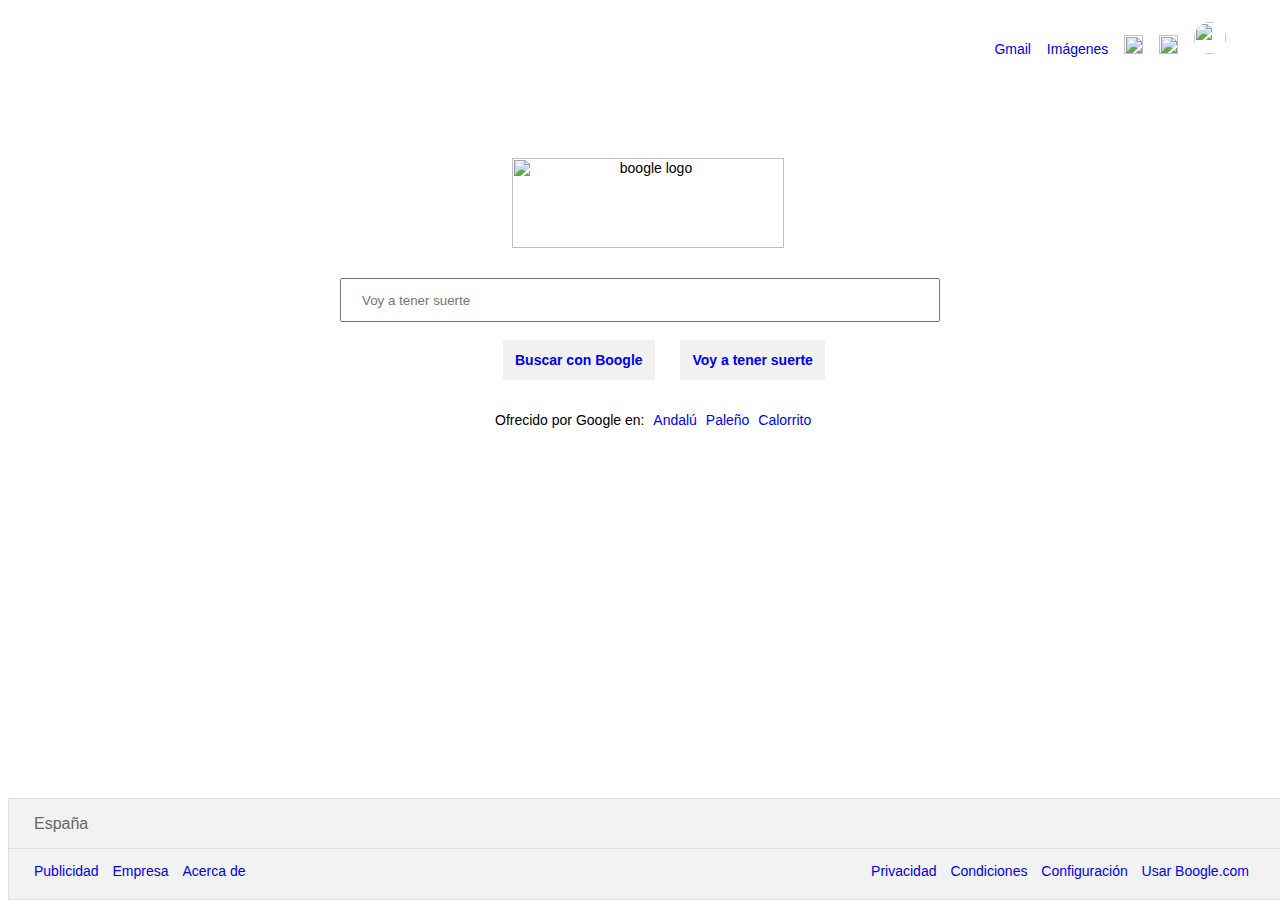
==== index-sesion.html @ 43c11357 "no message" ====
<html>
<head>
  <meta charset="utf-8">
  <meta name="description" content="Boogle, a fake Google">
  <meta name="keywords" content="">
  <meta name="author" content="José Luis Aguilar">
  <link rel="icon" href="https://icon-icons.com/icons2/152/PNG/128/google_favicon_21783.png">
  <title>Boogle, a fake Google</title>
  <link rel="stylesheet" href="style-sesion.css" type="text/css">
</head>

<body>
  <div class="nav">
    <ul>
      <li><a href="#">Gmail</a></li>
      <li><a href="#">Imágenes</a></li>
      <li><a href="#"><img src="https://image.flaticon.com/icons/svg/54/54404.svg" alt="logo-cuadrados" width="19" height="19" /></a></li>
      <li><a href="#"><img src="https://image.freepik.com/free-icon/dark-bell_318-1594.jpg" alt="logo-timbre" width="19" height="19" /></a></li>
      <li><a href="#"><a href="#" class="alt">
        <img src="https://secure.gravatar.com/avatar/96339d105bc8e753360c15fb9f931c06?s=72&d=mm&r=g"
        class="profile-picture"
        ></a></li>
    </ul>
  </div>
  <div class="logo">
    <img src="https://booglebookclub.com/images/logo.png" alt="boogle logo" width="272" height="90" />
  </div>
  <div class="inputs">
    <input type="text" name="search" class="inputs" placeholder="Voy a tener suerte">
  </div>
  <div class="buttons">
    <ul>
      <li><a href="#">Buscar con Boogle</a></li>
      <li><a href="#">Voy a tener suerte</a></li>
    </ul>
  </div>
  <div class="idiomas">
    <p>Ofrecido por Google en: <a href="#">Andalú</a> <a href="#">Paleño</a> <a href="#">Calorrito</a> </p>
  </div>
  <div class="footer1">
    <p>España</p>
  </div>
  <div class="footer2">
    <div class="submenu1">
      <ul>
        <li><a href="#">Publicidad</a></li>
        <li><a href="#">Empresa</a></li>
        <li><a href="#">Acerca de</a></li>
      </ul>
    </div>
    <div class="submenu2">
      <ul>
        <li><a href="#">Privacidad</a></li>
        <li><a href="#">Condiciones</a></li>
        <li><a href="#">Configuración</a></li>
        <li><a href="#">Usar Boogle.com</a></li>
      </ul>
    </div>
  </div>
</body>
</html>
---- style-sesion.css ----
/*GENERAL*/
body{
  font-family: calibri, sans-serif;
  font-size: 14px;
  width: 100%;
}

/*MENU HEADER*/
.nav{
  float:right;
  vertical-align: middle;
  margin-right: 50px;
}
.nav a{
  text-decoration: none;
}
.nav li{
  color: #666;
  display: inline;
  padding-right: 12px;
}
.nav li:hover{
  text-decoration: underline;
}
.nav li:visited{
  color: #666;
}

/*CONTENT*/
.logo {
  padding: 150px 0 30px 0;
  text-align: center;
}
.inputs{
  position: absolute;
  left: 50%;
  width: 600px;
  height: 40px;
  margin-left: -300px;
  margin-bottom: 20px;
}
input.inputs {
  color: orange;
  padding: 20px;
}

/*BOTONES DE BÚSQUEDA*/
.buttons{
  vertical-align: middle;
  position: absolute;
  left: 50%;
  margin-left: -188px;
  margin-top: 60px;
}
.buttons a{
  text-decoration: none;
  font-weight: bold;
}
.buttons li{
  background-color: #f1f1f1;
  width: 150px;
  height: 40px;
  margin: 10px;
  color: #666;
  display: inline;
  padding: 12px;
  border: 1px solid;
  border-color: white;
}
.buttons li:hover{
  border: 1px solid;
  border-color: #e0dede;
  color: black;
}

/*SELECTOR DE IDIOMAS*/
.idiomas{
  vertical-align: middle;
  position: absolute;
  left: 50%;
  margin-left: -145px;
  margin-top: 120px;
}
.idiomas a{
  color: blue;
  text-decoration: none;
  padding-left: 5px;
}
.idiomas a:hover{
  text-decoration: underline;
}

/*FOOTER*/
.footer1{
  position: absolute;
  padding-left: 25px;
  height: 50px;
  width: 100%;
  bottom:50px;
  background-color: #f2f2f2;
  border: 1px solid #e0dede;
  color: #666;
  font-size: 16px;
  vertical-align: middle;
}
.footer2{
  position: absolute;
  padding-left: 25px;
  height: 50px;
  width: 100%;
  bottom:0px;
  background-color: #f2f2f2;
  border: 1px solid #e0dede;
  color: #666;
}

/*MENU FOOTER*/
.submenu1{
  float:left;
  margin-left: -45px;
}
.submenu2{
  float:right;
  padding-right: 60px;
}
.footer2 a{
  text-decoration: none;
}
.footer2 li{
  color: #666;
  display: inline;
  padding: 0 5px;
}
.footer2 li:hover{
  text-decoration: underline;
}

/*OTROS*/
.profile-picture {
    width: 32px;
    height: auto;
    border-radius: 50%;
}
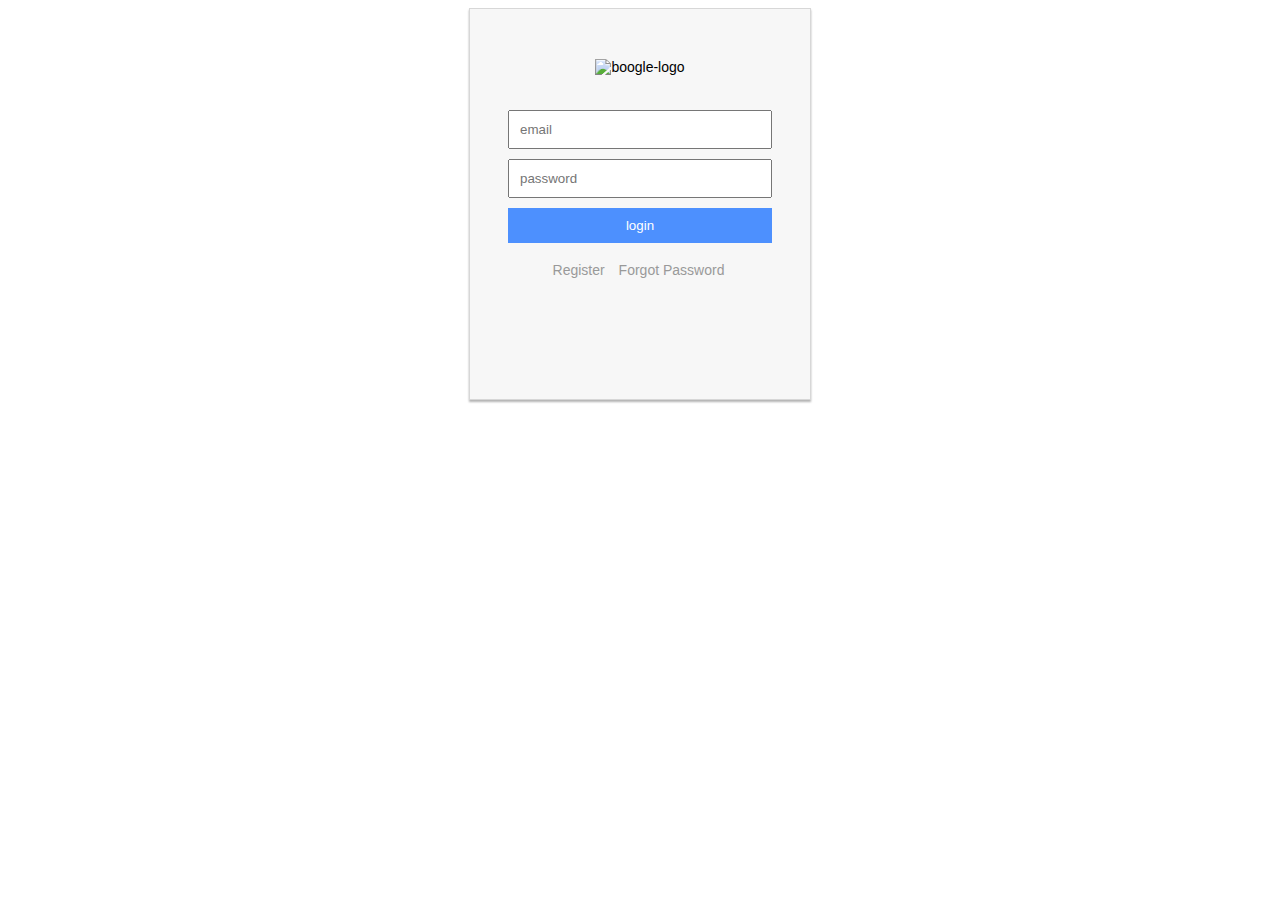
==== commit b42c1f20: "no message" ====
--- a/index-sesion.html
+++ b/index-sesion.html
@@ -1,61 +1,34 @@
+<!DOCTYPE html>
 <html>
 <head>
   <meta charset="utf-8">
-  <meta name="description" content="Boogle, a fake Google">
+  <meta name="description" content="Inicio Sesión Google">
   <meta name="keywords" content="">
   <meta name="author" content="José Luis Aguilar">
   <link rel="icon" href="https://icon-icons.com/icons2/152/PNG/128/google_favicon_21783.png">
-  <title>Boogle, a fake Google</title>
+  <title>Inicio Sesión Google</title>
   <link rel="stylesheet" href="style-sesion.css" type="text/css">
 </head>
 
 <body>
-  <div class="nav">
-    <ul>
-      <li><a href="#">Gmail</a></li>
-      <li><a href="#">Imágenes</a></li>
-      <li><a href="#"><img src="https://image.flaticon.com/icons/svg/54/54404.svg" alt="logo-cuadrados" width="19" height="19" /></a></li>
-      <li><a href="#"><img src="https://image.freepik.com/free-icon/dark-bell_318-1594.jpg" alt="logo-timbre" width="19" height="19" /></a></li>
-      <li><a href="#"><a href="#" class="alt">
-        <img src="https://secure.gravatar.com/avatar/96339d105bc8e753360c15fb9f931c06?s=72&d=mm&r=g"
-        class="profile-picture"
-        ></a></li>
-    </ul>
-  </div>
-  <div class="logo">
-    <img src="https://booglebookclub.com/images/logo.png" alt="boogle logo" width="272" height="90" />
-  </div>
-  <div class="inputs">
-    <input type="text" name="search" class="inputs" placeholder="Voy a tener suerte">
-  </div>
-  <div class="buttons">
-    <ul>
-      <li><a href="#">Buscar con Boogle</a></li>
-      <li><a href="#">Voy a tener suerte</a></li>
-    </ul>
-  </div>
-  <div class="idiomas">
-    <p>Ofrecido por Google en: <a href="#">Andalú</a> <a href="#">Paleño</a> <a href="#">Calorrito</a> </p>
-  </div>
-  <div class="footer1">
-    <p>España</p>
-  </div>
-  <div class="footer2">
-    <div class="submenu1">
-      <ul>
-        <li><a href="#">Publicidad</a></li>
-        <li><a href="#">Empresa</a></li>
-        <li><a href="#">Acerca de</a></li>
-      </ul>
+    <div class="container">
+      <div class="logo">
+        <img src="https://booglebookclub.com/images/logo.png" alt="boogle-logo" height="80" width="250" ></h1>
+      </div>
+      <form method="post" action="">
+            <input type="text" name="user" placeholder="email">
+            <input type="password" name="pass" placeholder="password"><br>
+            <input type="submit" name="login" class="submit" value="login">
+       </form>
+      <div class="row">
+        <ul>
+          <li><a href="#" class="row">Register</a></li>
+          <li><a href="#" class="row">Forgot Password</a></li>
+        </ul>
+      </div>
     </div>
-    <div class="submenu2">
-      <ul>
-        <li><a href="#">Privacidad</a></li>
-        <li><a href="#">Condiciones</a></li>
-        <li><a href="#">Configuración</a></li>
-        <li><a href="#">Usar Boogle.com</a></li>
-      </ul>
-    </div>
-  </div>
+
+
+
 </body>
 </html>
--- a/style-sesion.css
+++ b/style-sesion.css
@@ -1,143 +1,60 @@
-/*GENERAL*/
-body{
-  font-family: calibri, sans-serif;
-  font-size: 14px;
-  width: 100%;
+/* GENERAL */
+body {
+    font-family: calibri, sans-serif;
+    font-size: 14px;
+    height: 100%;
 }
 
-/*MENU HEADER*/
-.nav{
-  float:right;
-  vertical-align: middle;
-  margin-right: 50px;
-}
-.nav a{
-  text-decoration: none;
-}
-.nav li{
-  color: #666;
-  display: inline;
-  padding-right: 12px;
-}
-.nav li:hover{
-  text-decoration: underline;
-}
-.nav li:visited{
-  color: #666;
+/* CONTENT */
+.container{
+  margin-left: auto;
+  margin-right: auto;
+  text-align: center;
+  width: 300px;
+  height: 350px;
+  background-color: #f7f7f7;
+  display: block;
+  padding: 20px;
+  border: 1px solid;
+  border-color: #d7d7d7;
+  box-shadow: 0px 2px 2px rgba(0, 0, 0, 0.3);
 }
 
-/*CONTENT*/
-.logo {
-  padding: 150px 0 30px 0;
-  text-align: center;
-}
-.inputs{
-  position: absolute;
-  left: 50%;
-  width: 600px;
-  height: 40px;
-  margin-left: -300px;
-  margin-bottom: 20px;
-}
-input.inputs {
-  color: orange;
-  padding: 20px;
+.logo{
+  padding: 30px 0;
 }
 
-/*BOTONES DE BÚSQUEDA*/
-.buttons{
-  vertical-align: middle;
-  position: absolute;
-  left: 50%;
-  margin-left: -188px;
-  margin-top: 60px;
-}
-.buttons a{
-  text-decoration: none;
-  font-weight: bold;
-}
-.buttons li{
-  background-color: #f1f1f1;
-  width: 150px;
-  height: 40px;
-  margin: 10px;
-  color: #666;
-  display: inline;
-  padding: 12px;
-  border: 1px solid;
-  border-color: white;
-}
-.buttons li:hover{
-  border: 1px solid;
-  border-color: #e0dede;
-  color: black;
+input{
+  text-align: left;
+  padding: 10px;
+  margin: 5px;
+  width: 80%;
 }
 
-/*SELECTOR DE IDIOMAS*/
-.idiomas{
-  vertical-align: middle;
-  position: absolute;
-  left: 50%;
-  margin-left: -145px;
-  margin-top: 120px;
-}
-.idiomas a{
-  color: blue;
-  text-decoration: none;
-  padding-left: 5px;
-}
-.idiomas a:hover{
-  text-decoration: underline;
+input.submit{
+  background-color: #4d90fe;
+  color: white;
+  text-align: center;
+  width: 88%;
+  border: 0;
 }
 
-/*FOOTER*/
-.footer1{
-  position: absolute;
-  padding-left: 25px;
-  height: 50px;
-  width: 100%;
-  bottom:50px;
-  background-color: #f2f2f2;
-  border: 1px solid #e0dede;
-  color: #666;
-  font-size: 16px;
-  vertical-align: middle;
+input.submit:hover{
+  background-color: #2f5bb7;
 }
-.footer2{
-  position: absolute;
-  padding-left: 25px;
-  height: 50px;
-  width: 100%;
-  bottom:0px;
-  background-color: #f2f2f2;
-  border: 1px solid #e0dede;
-  color: #666;
+.row{
+  width: 89%;
+  text-decoration: none;
+  color:#666;
+  opacity: 0.8;
+  text-align: center;
+  padding-right: 10px;
 }
-
-/*MENU FOOTER*/
-.submenu1{
-  float:left;
-  margin-left: -45px;
+.row li{
+  display: inline;
 }
-.submenu2{
-  float:right;
-  padding-right: 60px;
+.row li a:hover{
+  color:#8f9091;
+  opacity: 0.6;
+  transition: opacity ease 0.5s;
 }
-.footer2 a{
-  text-decoration: none;
-}
-.footer2 li{
-  color: #666;
-  display: inline;
-  padding: 0 5px;
-}
-.footer2 li:hover{
-  text-decoration: underline;
-}
-
-/*OTROS*/
-.profile-picture {
-    width: 32px;
-    height: auto;
-    border-radius: 50%;
-}
